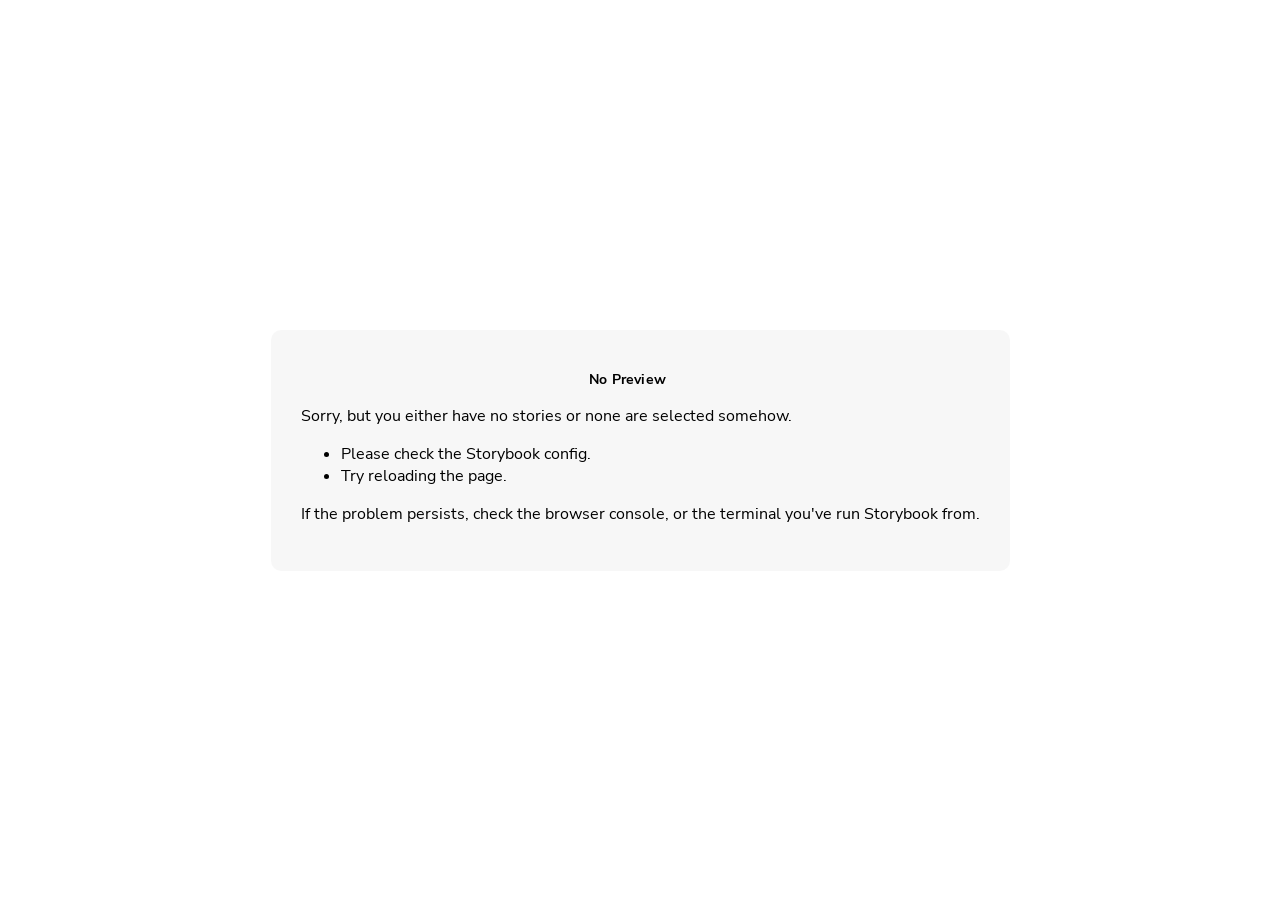
==== iframe.html @ f29f9da5 "Deploy Storybook from 6d58297a37038980fd9a952730c08762bc05f5da" ====
<!doctype html>
<!--suppress HtmlUnknownTarget -->
<html lang="en">
  <head><script type="module" src="./vite-inject-mocker-entry.js"></script>
    <meta charset="utf-8" />
    <title>Storybook</title>
    <meta name="viewport" content="width=device-width, initial-scale=1" />

    <style>
      @font-face {
        font-family: 'Nunito Sans';
        font-style: normal;
        font-weight: 400;
        font-display: swap;
        src: url('./sb-common-assets/nunito-sans-regular.woff2') format('woff2');
      }

      @font-face {
        font-family: 'Nunito Sans';
        font-style: italic;
        font-weight: 400;
        font-display: swap;
        src: url('./sb-common-assets/nunito-sans-italic.woff2') format('woff2');
      }

      @font-face {
        font-family: 'Nunito Sans';
        font-style: normal;
        font-weight: 700;
        font-display: swap;
        src: url('./sb-common-assets/nunito-sans-bold.woff2') format('woff2');
      }

      @font-face {
        font-family: 'Nunito Sans';
        font-style: italic;
        font-weight: 700;
        font-display: swap;
        src: url('./sb-common-assets/nunito-sans-bold-italic.woff2') format('woff2');
      }
    </style>

    <script>
      window.CONFIG_TYPE = 'PRODUCTION';
      window.LOGLEVEL = 'info';
      window.FRAMEWORK_OPTIONS = {};
      window.CHANNEL_OPTIONS = {};
      window.FEATURES = {"argTypeTargetsV7":true,"legacyDecoratorFileOrder":false,"disallowImplicitActionsInRenderV8":true,"viewport":true,"highlight":true,"controls":true,"interactions":true,"actions":true,"backgrounds":true,"outline":true,"measure":true};
      window.STORIES = [{"titlePrefix":"","directory":"./src","files":"**/*.stories.@(tsx|mdx)","importPathMatcher":"^\\.[\\\\/](?:src(?:\\/(?!\\.)(?:(?:(?!(?:^|\\/)\\.).)*?)\\/|\\/|$)(?!\\.)(?=.)[^/]*?\\.stories\\.(tsx|mdx))$"}];
      window.DOCS_OPTIONS = {"defaultName":"Docs"};
      window.TAGS_OPTIONS = {};

      

      // We do this so that "module && module.hot" etc. in Storybook source code
      // doesn't fail (it will simply be disabled)
      window.module = undefined;
      window.global = window;
    </script>
    <base target="_parent" />

<style>
  /* While we aren't showing the main block yet, but still preparing, we want everything the user has rendered, which may or may not be in #storybook-root, to be display none */
  .sb-show-preparing-story:not(.sb-show-main) > :not(.sb-preparing-story) {
    display: none;
  }

  .sb-show-preparing-docs:not(.sb-show-main) > :not(.sb-preparing-docs) {
    display: none;
  }

  /* Hide our own blocks when we aren't supposed to be showing them */
  :not(.sb-show-preparing-story) > .sb-preparing-story,
  :not(.sb-show-preparing-docs) > .sb-preparing-docs,
  :not(.sb-show-nopreview) > .sb-nopreview,
  :not(.sb-show-errordisplay) > .sb-errordisplay {
    display: none;
  }

  .sb-show-main.sb-main-centered {
    margin: 0;
    display: flex;
    align-items: center;
    min-height: 100vh;
  }

  .sb-show-main.sb-main-centered #storybook-root {
    box-sizing: border-box;
    margin: auto;
    padding: 1rem;
    max-height: 100%;
    /* Hack for centering correctly in IE11 */
  }

  /* Vertical centering fix for IE11 */
  @media screen and (-ms-high-contrast: none), (-ms-high-contrast: active) {
    .sb-show-main.sb-main-centered:after {
      content: '';
      min-height: inherit;
      font-size: 0;
    }
  }

  .sb-show-main.sb-main-fullscreen {
    margin: 0;
    padding: 0;
    display: block;
  }

  .sb-show-main.sb-main-padded {
    margin: 0;
    padding: 1rem;
    display: block;
    box-sizing: border-box;
  }

  .sb-wrapper {
    position: fixed;
    top: 0;
    bottom: 0;
    left: 0;
    right: 0;
    box-sizing: border-box;

    padding: 40px;
    font-family:
      'Nunito Sans',
      -apple-system,
      '.SFNSText-Regular',
      'San Francisco',
      BlinkMacSystemFont,
      'Segoe UI',
      'Helvetica Neue',
      Helvetica,
      Arial,
      sans-serif;
    -webkit-font-smoothing: antialiased;
    overflow: auto;
  }

  @media (max-width: 700px) {
    .sb-wrapper {
      padding: 20px;
    }
  }

  @media (max-width: 500px) {
    .sb-wrapper {
      padding: 10px;
    }
  }

  .sb-heading {
    font-size: 14px;
    font-weight: 600;
    letter-spacing: 0.2px;
    margin: 10px 0;
    padding-right: 25px;
  }

  .sb-nopreview {
    display: flex;
    align-content: center;
    justify-content: center;
    box-sizing: border-box;
  }

  .sb-nopreview_main {
    margin: auto;
    padding: 30px;
    border-radius: 10px;
    background: rgba(0, 0, 0, 0.03);
  }

  .sb-nopreview_heading {
    text-align: center;
  }

  .sb-errordisplay {
    background: #f6f9fc;
    color: black;
    z-index: 999999;
    width: 100vw;
    min-height: 100vh;
    box-sizing: border-box;

    & ol {
      padding-left: 18px;
      margin: 0;
    }

    & h1 {
      font-family: Nunito Sans;
      font-size: 22px;
      font-weight: 400;
      line-height: 30px;
      font-weight: normal;
      margin: 0;

      &::before {
        content: '';
        display: inline-block;
        width: 12px;
        height: 12px;
        background: #ff4400;
        border-radius: 50%;
        margin-right: 8px;
      }
    }

    & p,
    & ol {
      font-family: Nunito Sans;
      font-size: 14px;
      font-weight: 400;
      line-height: 19px;
      margin: 0;
    }

    & li + li {
      margin: 0;
      padding: 0;
      padding-top: 12px;
    }

    & a {
      color: currentColor;
    }
  }

  .sb-errordisplay_main {
    margin: auto;
    padding: 24px;
    display: flex;
    box-sizing: border-box;

    flex-direction: column;
    min-height: 100%;
    width: 100%;
    border-radius: 6px;
    background: white;
    border: 1px solid #ff0000;
    box-shadow: 0 0 64px rgba(0, 0, 0, 0.1);
    gap: 24px;
  }

  .sb-errordisplay_code {
    padding: 10px;
    flex: 1;
    background: #242424;
    color: #c6c6c6;
    box-sizing: border-box;

    font-size: 14px;
    font-weight: 400;
    line-height: 19px;
    border-radius: 4px;

    font-family:
      'Operator Mono', 'Fira Code Retina', 'Fira Code', 'FiraCode-Retina', 'Andale Mono',
      'Lucida Console', Consolas, Monaco, monospace;
    margin: 0;
    overflow: auto;
  }

  .sb-errordisplay pre {
    white-space: pre-wrap;
    white-space: revert;
  }

  @-webkit-keyframes sb-rotate360 {
    from {
      transform: rotate(0deg);
    }

    to {
      transform: rotate(360deg);
    }
  }

  @keyframes sb-rotate360 {
    from {
      transform: rotate(0deg);
    }

    to {
      transform: rotate(360deg);
    }
  }

  @-webkit-keyframes sb-glow {
    0%,
    100% {
      opacity: 1;
    }

    50% {
      opacity: 0.4;
    }
  }

  @keyframes sb-glow {
    0%,
    100% {
      opacity: 1;
    }

    50% {
      opacity: 0.4;
    }
  }

  /* We display the preparing loaders *over* the rendering story */
  .sb-preparing-story,
  .sb-preparing-docs {
    background-color: white;
    /* Maximum possible z-index. It would be better to use stacking contexts to ensure it's always
    on top, but this isn't possible as it would require making CSS changes that could affect user code */
    z-index: 2147483647;
  }

  .sb-loader {
    -webkit-animation: sb-rotate360 0.7s linear infinite;
    animation: sb-rotate360 0.7s linear infinite;
    border-color: rgba(97, 97, 97, 0.29);
    border-radius: 50%;
    border-style: solid;
    border-top-color: #646464;
    border-width: 2px;
    display: inline-block;
    height: 32px;
    left: 50%;
    margin-left: -16px;
    margin-top: -16px;
    mix-blend-mode: difference;
    overflow: hidden;
    position: absolute;
    top: 50%;
    transition: all 200ms ease-out;
    vertical-align: top;
    width: 32px;
    z-index: 4;
  }

  .sb-previewBlock {
    background: #fff;
    border: 1px solid rgba(0, 0, 0, 0.1);
    border-radius: 4px;
    box-shadow: rgba(0, 0, 0, 0.1) 0 1px 3px 0;
    margin: 25px auto 40px;
    max-width: 600px;
  }

  .sb-previewBlock_header {
    align-items: center;
    box-shadow: rgba(0, 0, 0, 0.1) 0 -1px 0 0 inset;
    display: flex;
    gap: 14px;
    height: 40px;
    padding: 0 12px;
  }

  .sb-previewBlock_icon {
    -webkit-animation: sb-glow 1.5s ease-in-out infinite;
    animation: sb-glow 1.5s ease-in-out infinite;
    background: #e6e6e6;
    height: 14px;
    width: 14px;
  }

  .sb-previewBlock_icon:last-child {
    margin-left: auto;
  }

  .sb-previewBlock_body {
    -webkit-animation: sb-glow 1.5s ease-in-out infinite;
    animation: sb-glow 1.5s ease-in-out infinite;
    height: 182px;
    position: relative;
  }

  .sb-argstableBlock {
    border-collapse: collapse;
    border-spacing: 0;
    font-size: 13px;
    line-height: 20px;
    margin: 25px auto 40px;
    max-width: 600px;
    text-align: left;
    width: 100%;
  }

  .sb-argstableBlock th:first-of-type,
  .sb-argstableBlock td:first-of-type {
    padding-left: 20px;
  }

  .sb-argstableBlock th:nth-of-type(2),
  .sb-argstableBlock td:nth-of-type(2) {
    width: 35%;
  }

  .sb-argstableBlock th:nth-of-type(3),
  .sb-argstableBlock td:nth-of-type(3) {
    width: 15%;
  }

  .sb-argstableBlock th:last-of-type,
  .sb-argstableBlock td:last-of-type {
    width: 25%;
    padding-right: 20px;
  }

  .sb-argstableBlock th span,
  .sb-argstableBlock td span {
    -webkit-animation: sb-glow 1.5s ease-in-out infinite;
    animation: sb-glow 1.5s ease-in-out infinite;
    background-color: rgba(0, 0, 0, 0.1);
    border-radius: 0;
    box-shadow: none;
    color: transparent;
  }

  .sb-argstableBlock th {
    padding: 10px 15px;
  }

  .sb-argstableBlock-body {
    border-radius: 4px;
    box-shadow:
      rgba(0, 0, 0, 0.1) 0 1px 3px 1px,
      rgba(0, 0, 0, 0.065) 0 0 0 1px;
  }

  .sb-argstableBlock-body tr {
    background: transparent;
    overflow: hidden;
  }

  .sb-argstableBlock-body tr:not(:first-child) {
    border-top: 1px solid #e6e6e6;
  }

  .sb-argstableBlock-body tr:first-child td:first-child {
    border-top-left-radius: 4px;
  }

  .sb-argstableBlock-body tr:first-child td:last-child {
    border-top-right-radius: 4px;
  }

  .sb-argstableBlock-body tr:last-child td:first-child {
    border-bottom-left-radius: 4px;
  }

  .sb-argstableBlock-body tr:last-child td:last-child {
    border-bottom-right-radius: 4px;
  }

  .sb-argstableBlock-body td {
    background: #fff;
    padding-bottom: 10px;
    padding-top: 10px;
    vertical-align: top;
  }

  .sb-argstableBlock-body td:not(:first-of-type) {
    padding-left: 15px;
    padding-right: 15px;
  }

  .sb-argstableBlock-body button {
    -webkit-animation: sb-glow 1.5s ease-in-out infinite;
    animation: sb-glow 1.5s ease-in-out infinite;
    background-color: rgba(0, 0, 0, 0.1);
    border: 0;
    border-radius: 0;
    box-shadow: none;
    color: transparent;
    display: inline;
    font-size: 12px;
    line-height: 1;
    padding: 10px 16px;
  }

  .sb-argstableBlock-summary {
    margin-top: 4px;
  }

  .sb-argstableBlock-code {
    margin-right: 4px;
    margin-bottom: 4px;
    padding: 2px 5px;
  }

  .sb-sr-only,
  .sb-hidden-until-focus:not(:focus) {
    position: absolute;
    width: 1px;
    height: 1px;
    padding: 0px;
    margin: -1px;
    overflow: hidden;
    clip: rect(0, 0, 0, 0);
    border: none;
  }

  .sb-hidden-until-focus {
    opacity: 0;
    transition: opacity 150ms ease-out;
  }

  .sb-hidden-until-focus:focus {
    opacity: 1;
  }
</style>

<script>
  /* globals window */
  try {
    if (window.top !== window) {
      window.__REACT_DEVTOOLS_GLOBAL_HOOK__ = window.top.__REACT_DEVTOOLS_GLOBAL_HOOK__;
      window.__VUE_DEVTOOLS_GLOBAL_HOOK__ = window.top.__VUE_DEVTOOLS_GLOBAL_HOOK__;
      window.top.__VUE_DEVTOOLS_CONTEXT__ = window.document;
    }
  } catch (e) {
    // eslint-disable-next-line no-console
    console.warn('unable to connect to top frame for connecting dev tools');
  }
</script>

    <script type="module" crossorigin src="./assets/iframe-DI6EC-7O.js"></script>
    <link rel="modulepreload" crossorigin href="./assets/preload-helper-PPVm8Dsz.js">
    <link rel="stylesheet" crossorigin href="./assets/iframe-C_sXQEdJ.css">
  </head>

  <body>
    <div class="sb-preparing-story sb-wrapper">
  <div class="sb-loader"></div>
</div>

<div class="sb-preparing-docs sb-wrapper">
  <div class="sb-previewBlock">
    <div class="sb-previewBlock_header">
      <div class="sb-previewBlock_icon"></div>
      <div class="sb-previewBlock_icon"></div>
      <div class="sb-previewBlock_icon"></div>
      <div class="sb-previewBlock_icon"></div>
    </div>
    <div class="sb-previewBlock_body">
      <div class="sb-loader"></div>
    </div>
  </div>
  <table aria-hidden="true" class="sb-argstableBlock">
    <thead class="sb-argstableBlock-head">
      <tr>
        <th><span>Name</span></th>
        <th><span>Description</span></th>
        <th><span>Default</span></th>
        <th><span>Control </span></th>
      </tr>
    </thead>
    <tbody class="sb-argstableBlock-body">
      <tr>
        <td><span>propertyName</span><span title="Required">*</span></td>
        <td>
          <div><span>This is a short description</span></div>
          <div class="sb-argstableBlock-summary">
            <div><span class="sb-argstableBlock-code">summary</span></div>
          </div>
        </td>
        <td>
          <div><span class="sb-argstableBlock-code">defaultValue</span></div>
        </td>
        <td><button>Set string</button></td>
      </tr>
      <tr>
        <td><span>propertyName</span><span>*</span></td>
        <td>
          <div><span>This is a short description</span></div>
          <div class="sb-argstableBlock-summary">
            <div><span class="sb-argstableBlock-code">summary</span></div>
          </div>
        </td>
        <td>
          <div><span class="sb-argstableBlock-code">defaultValue</span></div>
        </td>
        <td><button>Set string</button></td>
      </tr>
      <tr>
        <td><span>propertyName</span><span>*</span></td>
        <td>
          <div><span>This is a short description</span></div>
          <div class="sb-argstableBlock-summary">
            <div><span class="sb-argstableBlock-code">summary</span></div>
          </div>
        </td>
        <td>
          <div><span class="sb-argstableBlock-code">defaultValue</span></div>
        </td>
        <td><button>Set string</button></td>
      </tr>
    </tbody>
  </table>
</div>

<div class="sb-nopreview sb-wrapper">
  <div class="sb-nopreview_main">
    <h1 class="sb-nopreview_heading sb-heading">No Preview</h1>
    <p>Sorry, but you either have no stories or none are selected somehow.</p>
    <ul>
      <li>Please check the Storybook config.</li>
      <li>Try reloading the page.</li>
    </ul>
    <p>
      If the problem persists, check the browser console, or the terminal you've run Storybook from.
    </p>
  </div>
</div>

<div class="sb-errordisplay sb-wrapper">
  <div class="sb-errordisplay_main">
    <h1 id="error-message"></h1>
    <p>
      The component failed to render properly, likely due to a configuration issue in Storybook.
      Here are some common causes and how you can address them:
    </p>
    <ol>
      <li>
        <strong>Missing Context/Providers</strong>: You can use decorators to supply specific
        contexts or providers, which are sometimes necessary for components to render correctly. For
        detailed instructions on using decorators, please visit the
        <a href="https://storybook.js.org/docs/writing-stories/decorators"
          >Decorators documentation</a
        >.
      </li>
      <li>
        <strong>Misconfigured Webpack or Vite</strong>: Verify that Storybook picks up all necessary
        settings for loaders, plugins, and other relevant parameters. You can find step-by-step
        guides for configuring
        <a href="https://storybook.js.org/docs/builders/webpack">Webpack</a> or
        <a href="https://storybook.js.org/docs/builders/vite">Vite</a>
        with Storybook.
      </li>
      <li>
        <strong>Missing Environment Variables</strong>: Your Storybook may require specific
        environment variables to function as intended. You can set up custom environment variables
        as outlined in the
        <a href="https://storybook.js.org/docs/configure/environment-variables"
          >Environment Variables documentation</a
        >.
      </li>
    </ol>
    <pre class="sb-errordisplay_code"><code id="error-stack"></code></pre>
  </div>
</div>

    <div id="storybook-root"></div>
    <div id="storybook-docs"></div>
    <script>
      function __onViteAppLoadingError(event) {
        const hostname = globalThis.location.hostname;
        if (hostname !== 'localhost' && globalThis.CONFIG_TYPE === 'DEVELOPMENT') {
          const message = `Failed to load the Storybook preview file 'vite-app.js':

It looks like you're visiting the Storybook development server on another hostname than localhost: '${hostname}', but you haven't configured the necessary security features to support this.
Please re-run your Storybook development server with the '--host ${hostname}' flag, or manually configure your Vite allowedHosts configuration with viteFinal.

See:`;
          const docs = [
            'https://storybook.js.org/docs/api/cli-options#dev',
            'https://storybook.js.org/docs/api/main-config/main-config-vite-final',
            'https://vite.dev/config/server-options.html#server-allowedhosts',
          ];
          console.error(`${message}\n${docs.map((doc) => `- ${doc}`).join('\n')}`);

          document.getElementById('storybook-root').innerHTML =
            `<p style="color: red; max-width: 70ch">${message.replaceAll(
              '\n',
              '<br/>'
            )}<ul>${docs.map((doc) => `<li><a href='${doc}' target='_blank'>${doc}</a></li>`).join('')}<ul></p>`;
          return;
        }
      }
    </script>
  </body>
</html>
---- assets/iframe-C_sXQEdJ.css ----
:root{--color-primary-50: #Fff0ea;--color-primary-100: #Ffd1bd;--color-primary-200: #Ffba9d;--color-primary-300: #FF9B70;--color-primary-400: #FF8754;--color-primary-500: #FF6929;--color-primary-600: #E86025;--color-primary-700: #B54B1D;--color-primary-800: #8c3a17;--color-primary-900: #6B2C11;--color-secondary-50: #E9F8F0;--color-secondary-100: #BAE9D0;--color-secondary-200: #98DEB9;--color-secondary-300: #6ACF98;--color-secondary-400: #4DC585;--color-secondary-500: #20B766;--color-secondary-600: #1DA75D;--color-secondary-700: #178248;--color-secondary-800: #126538;--color-secondary-900: #0D4D2B;--color-tertiary-50: #FFEAE9;--color-tertiary-100: #FDBEBA;--color-tertiary-200: #FD9E98;--color-tertiary-300: #FC7269;--color-tertiary-400: #FB564C;--color-tertiary-500: #FA2C1F;--color-tertiary-600: #E4281C;--color-tertiary-700: #B21F16;--color-tertiary-800: #8A1811;--color-tertiary-900: #69120D;--color-gray-50: #F5F5F7;--color-gray-75: #E4E5EA;--color-gray-100: #C9CCD4;--color-gray-200: #AFB3BF;--color-gray-300: #8B90A1;--color-gray-400: #757A8F;--color-gray-500: #525973;--color-gray-600: #4B5169;--color-gray-700: #3A3F52;--color-gray-800: #2D313F;--color-gray-900: #222530;--font-family-sans: Pretendard, -apple-system, BlinkMacSystemFont, system-ui, sans-serif;--typography-h1-font-size: 96px;--typography-h1-font-weight: 400;--typography-h1-line-height: 115px;--typography-h1-letter-spacing: -1.5px;--typography-h2-font-size: 60px;--typography-h2-font-weight: 400;--typography-h2-line-height: 72px;--typography-h2-letter-spacing: -.5px;--typography-h3-font-size: 48px;--typography-h3-font-weight: 500;--typography-h3-line-height: 58px;--typography-h3-letter-spacing: 0px;--typography-h4-font-size: 34px;--typography-h4-font-weight: 600;--typography-h4-line-height: 42px;--typography-h4-letter-spacing: 0px;--typography-h5-font-size: 24px;--typography-h5-font-weight: 700;--typography-h5-line-height: 32px;--typography-h5-letter-spacing: 0px;--typography-h6-font-size: 20px;--typography-h6-font-weight: 600;--typography-h6-line-height: 28px;--typography-h6-letter-spacing: .1px;--typography-subtitle-1-font-size: 16px;--typography-subtitle-1-font-weight: 700;--typography-subtitle-1-line-height: 24px;--typography-subtitle-1-letter-spacing: .15px;--typography-body-1-font-size: 16px;--typography-body-1-font-weight: 500;--typography-body-1-line-height: 24px;--typography-body-1-letter-spacing: .15px;--typography-subtitle-2-font-size: 14px;--typography-subtitle-2-font-weight: 700;--typography-subtitle-2-line-height: 22px;--typography-subtitle-2-letter-spacing: -.25px;--typography-body-2-font-size: 14px;--typography-body-2-font-weight: 500;--typography-body-2-line-height: 22px;--typography-body-2-letter-spacing: -.25px;--typography-caption-font-size: 12px;--typography-caption-font-weight: 500;--typography-caption-line-height: 16px;--typography-caption-letter-spacing: 0px;--typography-overline-font-size: 10px;--typography-overline-font-weight: 500;--typography-overline-line-height: 12px;--typography-overline-letter-spacing: 0px}
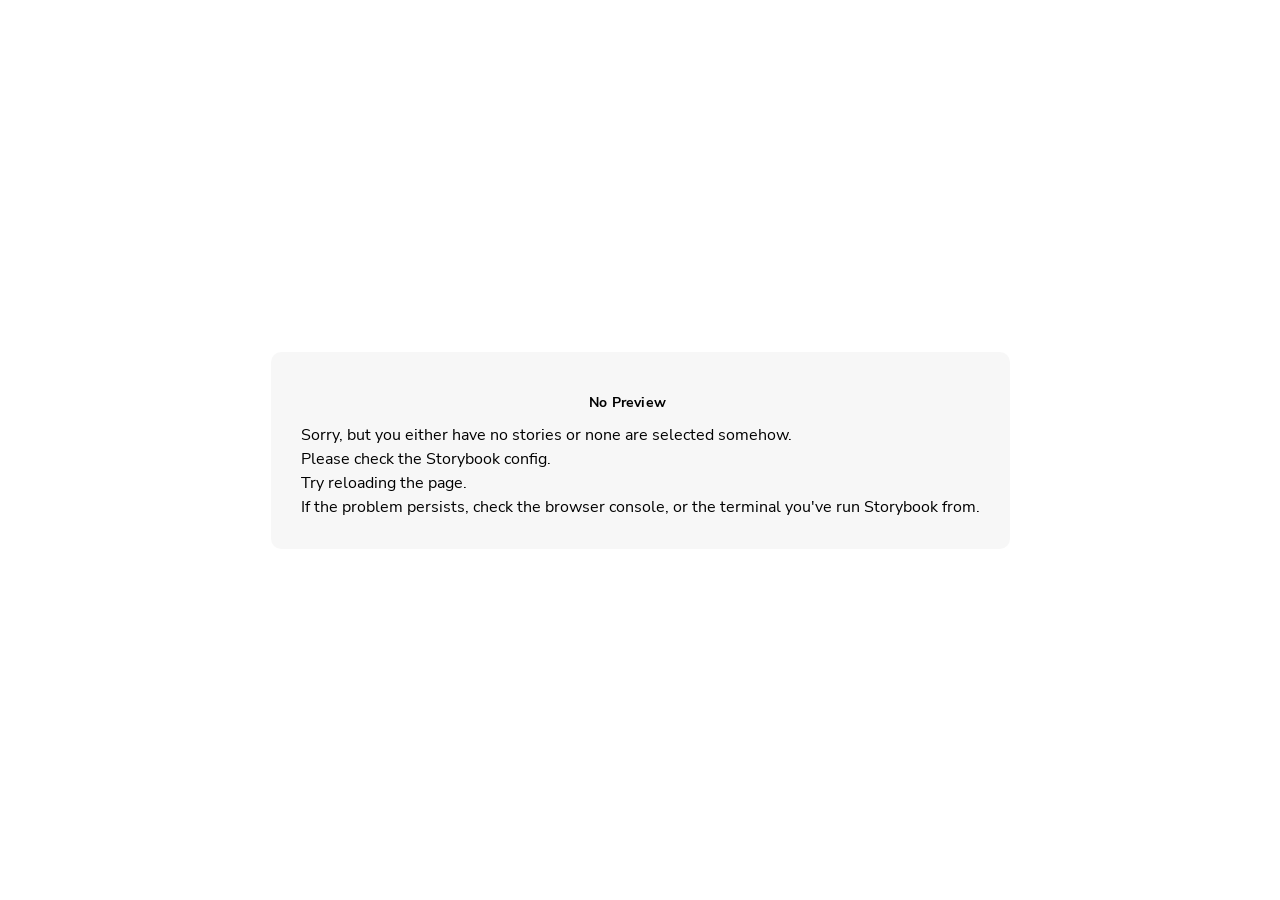
==== commit 7632fb5a: "Deploy Storybook from d131281f1c8d3d1c34c07e115a92d23c36cccffd" ====
--- a/iframe.html
+++ b/iframe.html
@@ -529,9 +529,9 @@
   }
 </script>
 
-    <script type="module" crossorigin src="./assets/iframe-DI6EC-7O.js"></script>
+    <script type="module" crossorigin src="./assets/iframe-Q8li0IaW.js"></script>
     <link rel="modulepreload" crossorigin href="./assets/preload-helper-PPVm8Dsz.js">
-    <link rel="stylesheet" crossorigin href="./assets/iframe-C_sXQEdJ.css">
+    <link rel="stylesheet" crossorigin href="./assets/iframe-6Nspg1Oo.css">
   </head>
 
   <body>
--- a/assets/iframe-6Nspg1Oo.css
+++ b/assets/iframe-6Nspg1Oo.css
@@ -0,0 +1 @@
+@layer properties{@supports ((-webkit-hyphens:none) and (not (margin-trim:inline))) or ((-moz-orient:inline) and (not (color:rgb(from red r g b)))){*,:before,:after,::backdrop{--tw-scale-x:1;--tw-scale-y:1;--tw-scale-z:1;--tw-rotate-x:initial;--tw-rotate-y:initial;--tw-rotate-z:initial;--tw-skew-x:initial;--tw-skew-y:initial;--tw-border-style:solid;--tw-leading:initial;--tw-font-weight:initial;--tw-tracking:initial;--tw-shadow:0 0 #0000;--tw-shadow-color:initial;--tw-shadow-alpha:100%;--tw-inset-shadow:0 0 #0000;--tw-inset-shadow-color:initial;--tw-inset-shadow-alpha:100%;--tw-ring-color:initial;--tw-ring-shadow:0 0 #0000;--tw-inset-ring-color:initial;--tw-inset-ring-shadow:0 0 #0000;--tw-ring-inset:initial;--tw-ring-offset-width:0px;--tw-ring-offset-color:#fff;--tw-ring-offset-shadow:0 0 #0000;--tw-duration:initial;--tw-ease:initial;--tw-outline-style:solid}}}@layer theme{:root,:host{--font-sans:ui-sans-serif,system-ui,sans-serif,"Apple Color Emoji","Segoe UI Emoji","Segoe UI Symbol","Noto Color Emoji";--font-mono:ui-monospace,SFMono-Regular,Menlo,Monaco,Consolas,"Liberation Mono","Courier New",monospace;--color-gray-50:#f5f5f7;--color-gray-100:#c9ccd4;--color-gray-300:#8b90a1;--color-gray-600:#4b5169;--color-gray-700:#3a3f52;--color-gray-900:#222530;--color-black:#000;--color-white:#fff;--spacing:.25rem;--text-base:1rem;--text-base--line-height: 1.5 ;--text-xl:1.25rem;--text-xl--line-height:calc(1.75/1.25);--font-weight-semibold:600;--radius-lg:.5rem;--ease-in-out:cubic-bezier(.4,0,.2,1);--default-transition-duration:.15s;--default-transition-timing-function:cubic-bezier(.4,0,.2,1);--default-font-family:var(--font-sans);--default-mono-font-family:var(--font-mono);--color-primary-500:#ff6929;--color-primary-600:#e86025;--color-gray-75:#e4e5ea;--font-family-sans:Pretendard,-apple-system,BlinkMacSystemFont,system-ui,sans-serif}}@layer base{*,:after,:before,::backdrop{box-sizing:border-box;border:0 solid;margin:0;padding:0}::file-selector-button{box-sizing:border-box;border:0 solid;margin:0;padding:0}html,:host{-webkit-text-size-adjust:100%;-moz-tab-size:4;-o-tab-size:4;tab-size:4;line-height:1.5;font-family:var(--default-font-family,ui-sans-serif,system-ui,sans-serif,"Apple Color Emoji","Segoe UI Emoji","Segoe UI Symbol","Noto Color Emoji");font-feature-settings:var(--default-font-feature-settings,normal);font-variation-settings:var(--default-font-variation-settings,normal);-webkit-tap-highlight-color:transparent}hr{height:0;color:inherit;border-top-width:1px}abbr:where([title]){-webkit-text-decoration:underline dotted;text-decoration:underline dotted}h1,h2,h3,h4,h5,h6{font-size:inherit;font-weight:inherit}a{color:inherit;-webkit-text-decoration:inherit;text-decoration:inherit}b,strong{font-weight:bolder}code,kbd,samp,pre{font-family:var(--default-mono-font-family,ui-monospace,SFMono-Regular,Menlo,Monaco,Consolas,"Liberation Mono","Courier New",monospace);font-feature-settings:var(--default-mono-font-feature-settings,normal);font-variation-settings:var(--default-mono-font-variation-settings,normal);font-size:1em}small{font-size:80%}sub,sup{vertical-align:baseline;font-size:75%;line-height:0;position:relative}sub{bottom:-.25em}sup{top:-.5em}table{text-indent:0;border-color:inherit;border-collapse:collapse}:-moz-focusring{outline:auto}progress{vertical-align:baseline}summary{display:list-item}ol,ul,menu{list-style:none}img,svg,video,canvas,audio,iframe,embed,object{vertical-align:middle;display:block}img,video{max-width:100%;height:auto}button,input,select,optgroup,textarea{font:inherit;font-feature-settings:inherit;font-variation-settings:inherit;letter-spacing:inherit;color:inherit;opacity:1;background-color:#0000;border-radius:0}::file-selector-button{font:inherit;font-feature-settings:inherit;font-variation-settings:inherit;letter-spacing:inherit;color:inherit;opacity:1;background-color:#0000;border-radius:0}:where(select:is([multiple],[size])) optgroup{font-weight:bolder}:where(select:is([multiple],[size])) optgroup option{padding-inline-start:20px}::file-selector-button{margin-inline-end:4px}::-moz-placeholder{opacity:1}::placeholder{opacity:1}@supports (not (-webkit-appearance:-apple-pay-button)) or (contain-intrinsic-size:1px){::-moz-placeholder{color:currentColor}::placeholder{color:currentColor}@supports (color:color-mix(in lab,red,red)){::-moz-placeholder{color:color-mix(in oklab,currentcolor 50%,transparent)}::placeholder{color:color-mix(in oklab,currentcolor 50%,transparent)}}}textarea{resize:vertical}::-webkit-search-decoration{-webkit-appearance:none}::-webkit-date-and-time-value{min-height:1lh;text-align:inherit}::-webkit-datetime-edit{display:inline-flex}::-webkit-datetime-edit-fields-wrapper{padding:0}::-webkit-datetime-edit{padding-block:0}::-webkit-datetime-edit-year-field{padding-block:0}::-webkit-datetime-edit-month-field{padding-block:0}::-webkit-datetime-edit-day-field{padding-block:0}::-webkit-datetime-edit-hour-field{padding-block:0}::-webkit-datetime-edit-minute-field{padding-block:0}::-webkit-datetime-edit-second-field{padding-block:0}::-webkit-datetime-edit-millisecond-field{padding-block:0}::-webkit-datetime-edit-meridiem-field{padding-block:0}::-webkit-calendar-picker-indicator{line-height:1}:-moz-ui-invalid{box-shadow:none}button,input:where([type=button],[type=reset],[type=submit]){-webkit-appearance:button;-moz-appearance:button;appearance:button}::file-selector-button{-webkit-appearance:button;-moz-appearance:button;appearance:button}::-webkit-inner-spin-button{height:auto}::-webkit-outer-spin-button{height:auto}[hidden]:where(:not([hidden=until-found])){display:none!important}}@layer components;@layer utilities{.pointer-events-none{pointer-events:none}.collapse{visibility:collapse}.absolute{position:absolute}.fixed{position:fixed}.relative{position:relative}.inset-0{inset:calc(var(--spacing)*0)}.top-4{top:calc(var(--spacing)*4)}.right-4{right:calc(var(--spacing)*4)}.z-\[1000\]{z-index:1000}.container{width:100%}@media(min-width:40rem){.container{max-width:40rem}}@media(min-width:48rem){.container{max-width:48rem}}@media(min-width:64rem){.container{max-width:64rem}}@media(min-width:80rem){.container{max-width:80rem}}@media(min-width:96rem){.container{max-width:96rem}}.mt-0{margin-top:calc(var(--spacing)*0)}.mb-4{margin-bottom:calc(var(--spacing)*4)}.block{display:block}.contents{display:contents}.flex{display:flex}.grid{display:grid}.hidden{display:none}.inline-block{display:inline-block}.inline-flex{display:inline-flex}.h-8{height:calc(var(--spacing)*8)}.h-12{height:calc(var(--spacing)*12)}.max-h-\[90vh\]{max-height:90vh}.w-6{width:calc(var(--spacing)*6)}.w-8{width:calc(var(--spacing)*8)}.w-\[400px\]{width:400px}.w-\[600px\]{width:600px}.w-\[800px\]{width:800px}.w-full{width:100%}.max-w-\[90vw\]{max-width:90vw}.flex-shrink-0{flex-shrink:0}.scale-95{--tw-scale-x:95%;--tw-scale-y:95%;--tw-scale-z:95%;scale:var(--tw-scale-x)var(--tw-scale-y)}.transform{transform:var(--tw-rotate-x,)var(--tw-rotate-y,)var(--tw-rotate-z,)var(--tw-skew-x,)var(--tw-skew-y,)}.cursor-pointer{cursor:pointer}.items-center{align-items:center}.justify-between{justify-content:space-between}.justify-center{justify-content:center}.gap-1{gap:calc(var(--spacing)*1)}.overflow-auto{overflow:auto}.rounded{border-radius:.25rem}.rounded-\[20px\]{border-radius:20px}.rounded-lg{border-radius:var(--radius-lg)}.border{border-style:var(--tw-border-style);border-width:1px}.border-none{--tw-border-style:none;border-style:none}.bg-black\/60{background-color:#0009}@supports (color:color-mix(in lab,red,red)){.bg-black\/60{background-color:color-mix(in oklab,var(--color-black)60%,transparent)}}.bg-gray-50{background-color:var(--color-gray-50)}.bg-gray-700{background-color:var(--color-gray-700)}.bg-primary-500{background-color:var(--color-primary-500)}.bg-transparent{background-color:#0000}.bg-white{background-color:var(--color-white)}.p-4{padding:calc(var(--spacing)*4)}.p-6{padding:calc(var(--spacing)*6)}.px-4{padding-inline:calc(var(--spacing)*4)}.text-base{font-size:var(--text-base);line-height:var(--tw-leading,var(--text-base--line-height))}.text-xl{font-size:var(--text-xl);line-height:var(--tw-leading,var(--text-xl--line-height))}.leading-6{--tw-leading:calc(var(--spacing)*6);line-height:calc(var(--spacing)*6)}.leading-7{--tw-leading:calc(var(--spacing)*7);line-height:calc(var(--spacing)*7)}.font-semibold{--tw-font-weight:var(--font-weight-semibold);font-weight:var(--font-weight-semibold)}.tracking-\[0\.15px\]{--tw-tracking:.15px;letter-spacing:.15px}.text-gray-600{color:var(--color-gray-600)}.text-gray-700{color:var(--color-gray-700)}.text-gray-900{color:var(--color-gray-900)}.text-white{color:var(--color-white)}.overline{text-decoration-line:overline}.opacity-0{opacity:0}.shadow-\[0_0_8px_0_rgba\(0\,0\,0\,0\.10\)\,0_0_20px_0_rgba\(0\,0\,0\,0\.10\)\]{--tw-shadow:0 0 8px 0 var(--tw-shadow-color,#0000001a),0 0 20px 0 var(--tw-shadow-color,#0000001a);box-shadow:var(--tw-inset-shadow),var(--tw-inset-ring-shadow),var(--tw-ring-offset-shadow),var(--tw-ring-shadow),var(--tw-shadow)}.transition-colors{transition-property:color,background-color,border-color,outline-color,text-decoration-color,fill,stroke,--tw-gradient-from,--tw-gradient-via,--tw-gradient-to;transition-timing-function:var(--tw-ease,var(--default-transition-timing-function));transition-duration:var(--tw-duration,var(--default-transition-duration))}.transition-opacity{transition-property:opacity;transition-timing-function:var(--tw-ease,var(--default-transition-timing-function));transition-duration:var(--tw-duration,var(--default-transition-duration))}.transition-transform{transition-property:transform,translate,scale,rotate;transition-timing-function:var(--tw-ease,var(--default-transition-timing-function));transition-duration:var(--tw-duration,var(--default-transition-duration))}.duration-150{--tw-duration:.15s;transition-duration:.15s}.duration-200{--tw-duration:.2s;transition-duration:.2s}.ease-in-out{--tw-ease:var(--ease-in-out);transition-timing-function:var(--ease-in-out)}@media(hover:hover){.hover\:bg-gray-50:hover{background-color:var(--color-gray-50)}.hover\:not-disabled\:bg-gray-75:hover:not(:disabled){background-color:var(--color-gray-75)}.hover\:not-disabled\:bg-gray-600:hover:not(:disabled){background-color:var(--color-gray-600)}.hover\:not-disabled\:bg-primary-600:hover:not(:disabled){background-color:var(--color-primary-600)}.hover\:not-disabled\:text-gray-600:hover:not(:disabled){color:var(--color-gray-600)}.hover\:not-disabled\:text-white:hover:not(:disabled){color:var(--color-white)}}.focus-visible\:outline-2:focus-visible{outline-style:var(--tw-outline-style);outline-width:2px}.focus-visible\:outline-offset-2:focus-visible{outline-offset:2px}.focus-visible\:outline-gray-300:focus-visible{outline-color:var(--color-gray-300)}.focus-visible\:outline-gray-700:focus-visible{outline-color:var(--color-gray-700)}.focus-visible\:outline-primary-600:focus-visible{outline-color:var(--color-primary-600)}.active\:bg-gray-100:active{background-color:var(--color-gray-100)}.active\:not-disabled\:bg-gray-75:active:not(:disabled){background-color:var(--color-gray-75)}.active\:not-disabled\:bg-gray-600:active:not(:disabled){background-color:var(--color-gray-600)}.active\:not-disabled\:bg-primary-600:active:not(:disabled){background-color:var(--color-primary-600)}.active\:not-disabled\:text-gray-600:active:not(:disabled){color:var(--color-gray-600)}.active\:not-disabled\:text-white:active:not(:disabled){color:var(--color-white)}.active\:not-disabled\:shadow-\[0_0_1px_0_rgba\(34\,37\,48\,0\.15\)\,1px_1px_2px_0_rgba\(34\,37\,48\,0\.15\)\]:active:not(:disabled){--tw-shadow:0 0 1px 0 var(--tw-shadow-color,#22253026),1px 1px 2px 0 var(--tw-shadow-color,#22253026);box-shadow:var(--tw-inset-shadow),var(--tw-inset-ring-shadow),var(--tw-ring-offset-shadow),var(--tw-ring-shadow),var(--tw-shadow)}.disabled\:cursor-not-allowed:disabled{cursor:not-allowed}.disabled\:opacity-50:disabled{opacity:.5}.data-\[closing\=true\]\:scale-95[data-closing=true]{--tw-scale-x:95%;--tw-scale-y:95%;--tw-scale-z:95%;scale:var(--tw-scale-x)var(--tw-scale-y)}.data-\[closing\=true\]\:opacity-0[data-closing=true]{opacity:0}.data-\[open\=true\]\:pointer-events-auto[data-open=true]{pointer-events:auto}.data-\[open\=true\]\:scale-100[data-open=true]{--tw-scale-x:100%;--tw-scale-y:100%;--tw-scale-z:100%;scale:var(--tw-scale-x)var(--tw-scale-y)}.data-\[open\=true\]\:opacity-100[data-open=true]{opacity:1}}@property --tw-scale-x{syntax:"*";inherits:false;initial-value:1}@property --tw-scale-y{syntax:"*";inherits:false;initial-value:1}@property --tw-scale-z{syntax:"*";inherits:false;initial-value:1}@property --tw-rotate-x{syntax:"*";inherits:false}@property --tw-rotate-y{syntax:"*";inherits:false}@property --tw-rotate-z{syntax:"*";inherits:false}@property --tw-skew-x{syntax:"*";inherits:false}@property --tw-skew-y{syntax:"*";inherits:false}@property --tw-border-style{syntax:"*";inherits:false;initial-value:solid}@property --tw-leading{syntax:"*";inherits:false}@property --tw-font-weight{syntax:"*";inherits:false}@property --tw-tracking{syntax:"*";inherits:false}@property --tw-shadow{syntax:"*";inherits:false;initial-value:0 0 #0000}@property --tw-shadow-color{syntax:"*";inherits:false}@property --tw-shadow-alpha{syntax:"<percentage>";inherits:false;initial-value:100%}@property --tw-inset-shadow{syntax:"*";inherits:false;initial-value:0 0 #0000}@property --tw-inset-shadow-color{syntax:"*";inherits:false}@property --tw-inset-shadow-alpha{syntax:"<percentage>";inherits:false;initial-value:100%}@property --tw-ring-color{syntax:"*";inherits:false}@property --tw-ring-shadow{syntax:"*";inherits:false;initial-value:0 0 #0000}@property --tw-inset-ring-color{syntax:"*";inherits:false}@property --tw-inset-ring-shadow{syntax:"*";inherits:false;initial-value:0 0 #0000}@property --tw-ring-inset{syntax:"*";inherits:false}@property --tw-ring-offset-width{syntax:"<length>";inherits:false;initial-value:0}@property --tw-ring-offset-color{syntax:"*";inherits:false;initial-value:#fff}@property --tw-ring-offset-shadow{syntax:"*";inherits:false;initial-value:0 0 #0000}@property --tw-duration{syntax:"*";inherits:false}@property --tw-ease{syntax:"*";inherits:false}@property --tw-outline-style{syntax:"*";inherits:false;initial-value:solid}
